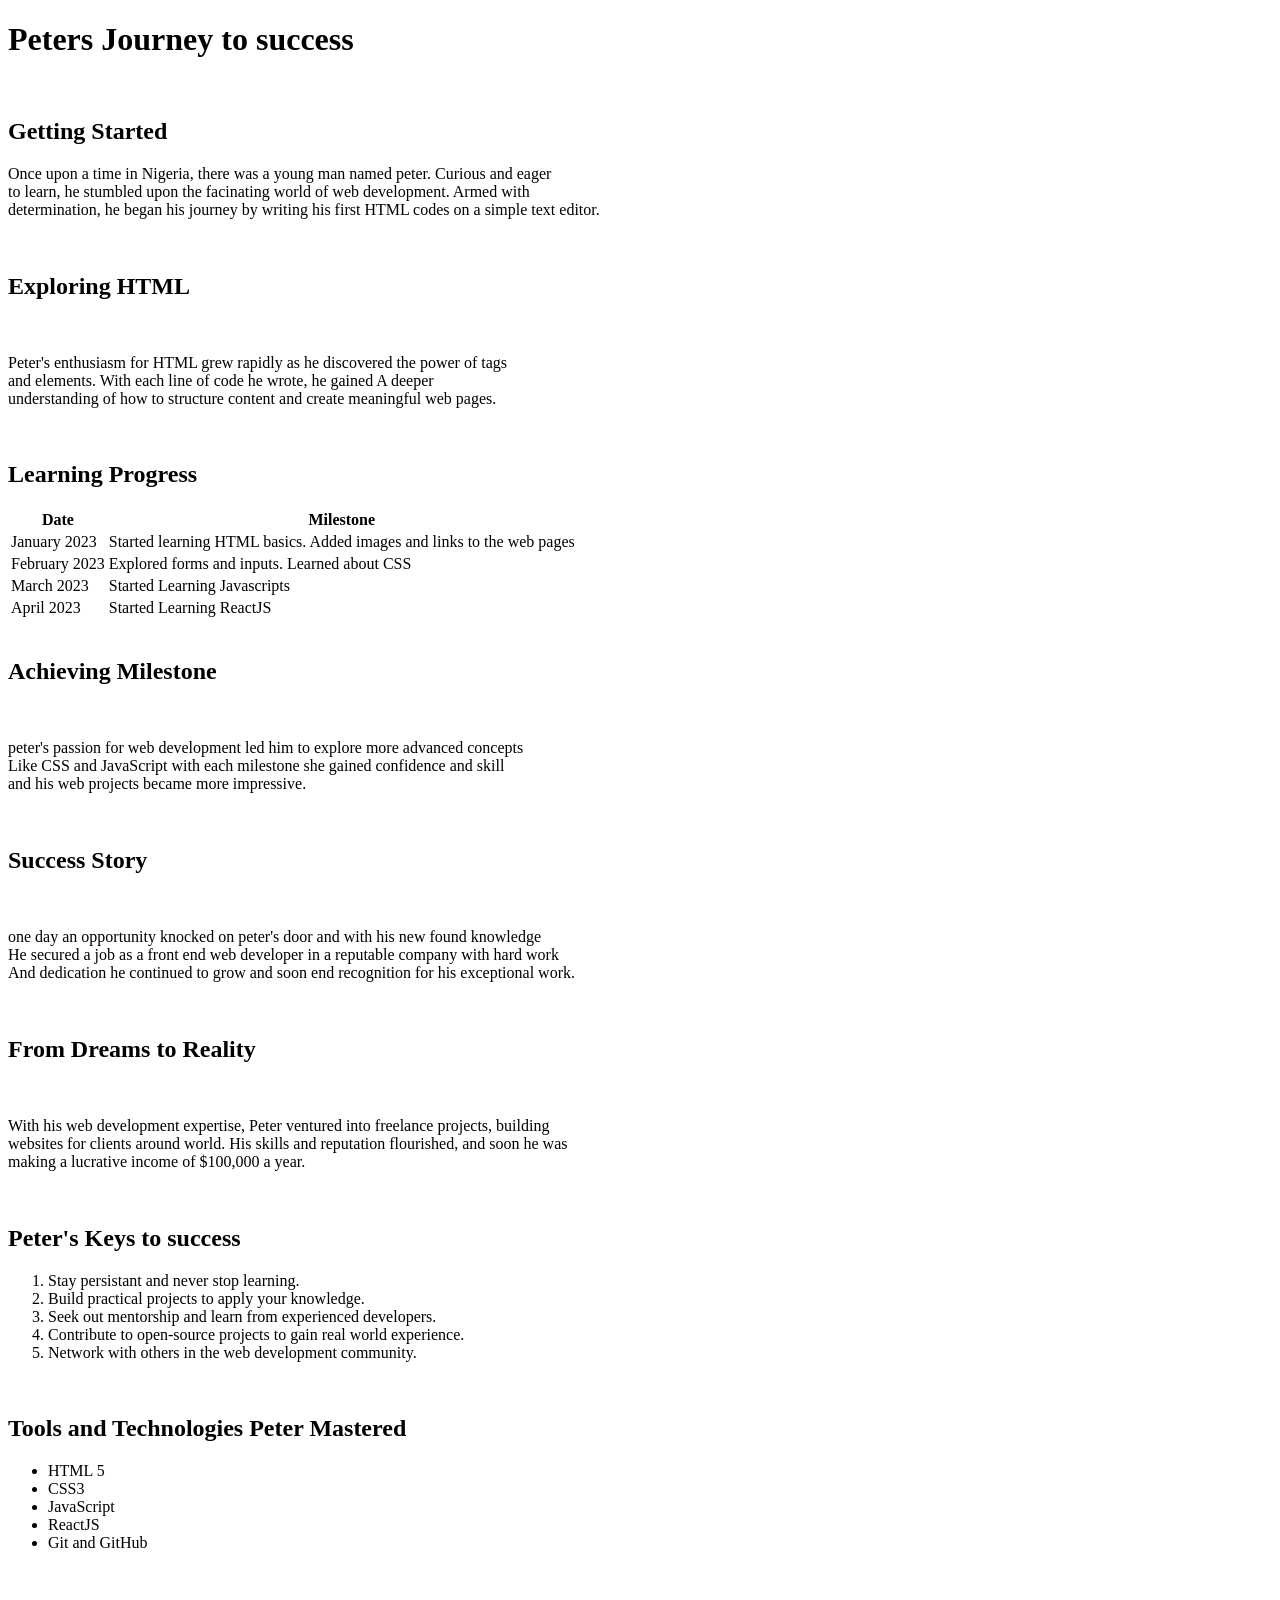
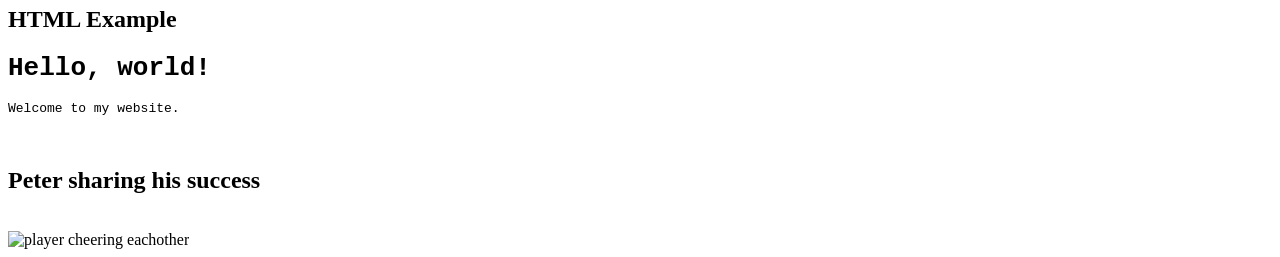
==== peters-story.html @ 680c7358 "Create peters-story.html" ====
<!DOCTYPE html>
<html lang="en">
<head>
    <meta charset="UTF-8">
    <meta name="viewport" content="width=device-width, initial-scale=1.0">
    <title>Jeff kings</title>
</head>
<body>
    <h1>Peters Journey to success</h1>
    <br>
    <h2>Getting Started</h2>

    <p>Once upon a time in Nigeria, there was a young man named peter. Curious and eager <br>
        to learn, he stumbled upon the facinating world of web development. Armed with <br>
        determination, he began his journey by writing his first HTML codes on a simple 
        text editor.
    </p>
    <br>
    <h2>Exploring HTML</h2>
    <br>
    <p> Peter's enthusiasm for HTML grew rapidly as he discovered the power of tags <br>
         and elements. With each line of code he wrote, he gained A deeper <br>
         understanding of how to structure content and create meaningful web pages.
    </p>
        <br>
    <h2>Learning Progress</h2>
    <table>
        <tr>
            <th>Date</th>
            <th>Milestone</th>
        </tr>
        <tr>
            <td>January 2023</td>
            <td> Started learning HTML basics. Added images and links to the web pages</td>
        </tr> 
        <tr>  
            <td>February 2023</td>
            <td> Explored forms and inputs. Learned about CSS</td>
        </tr>
        <tr>
            <td>March 2023</td>
            <td> Started Learning Javascripts</td>

        </tr>
        <tr>
            <td>April 2023</td>
            <td> Started Learning ReactJS</td>
        </tr>
    </table>
    <br>
    <h2>Achieving Milestone</h2>
    <br>
    <p> peter's passion for web development led him to explore more advanced concepts <br>
        Like CSS and JavaScript with each milestone she gained confidence and skill <br>
        and his web projects became more impressive.
    </p>
    <br>
    <h2>
        Success Story
    </h2>
    <br>
    <p> one day an opportunity knocked on peter's door and with his new found knowledge <br>
        He secured a job as a front end web developer in a reputable company with hard work <br>
        And dedication he continued to grow and soon end recognition for his exceptional work.
    </p>
    <br>
    <h2>From Dreams to Reality</h2>
    <br>
    <p> With his web development expertise, Peter ventured into freelance projects, building <br>
        websites for clients around world. His skills and reputation flourished, and soon he was <br>
         making a lucrative income of $100,000 a year.
    </p>
    <br>
    <h2>Peter's Keys to success</h2>
    <ol>
        <li>Stay persistant and never stop learning.</li>
        <li>Build practical projects to apply your knowledge.</li>
        <li> Seek out mentorship and learn from experienced developers.</li>
        <li> Contribute to open-source projects to gain real world experience.</li>
        <li> Network with others in the web development community.</li>
    </ol>
    <br>
    <h2>Tools and Technologies Peter Mastered</h2>
    <ul>
        <li>HTML 5</li>
        <li>CSS3</li>
        <li>JavaScript</li>
        <li>ReactJS</li>
        <li>Git and GitHub</li>
    </ul>
    <br>
    <h2>HTML Example</h2>
    <code>
        <p><!DOCTYPE html><html><head>
        <title>My first web page</title>
        </head><body> <h1>Hello, world!</h1>
        <p>Welcome to my website.</p>
        </body>
        </html>
        </p>
    </code>
    <br>
    <h2>Peter sharing his success</h2>
    <br>
    <img src="/profile1.jpg" alt="player cheering eachother" width="300" height="200">

</body>
</html>
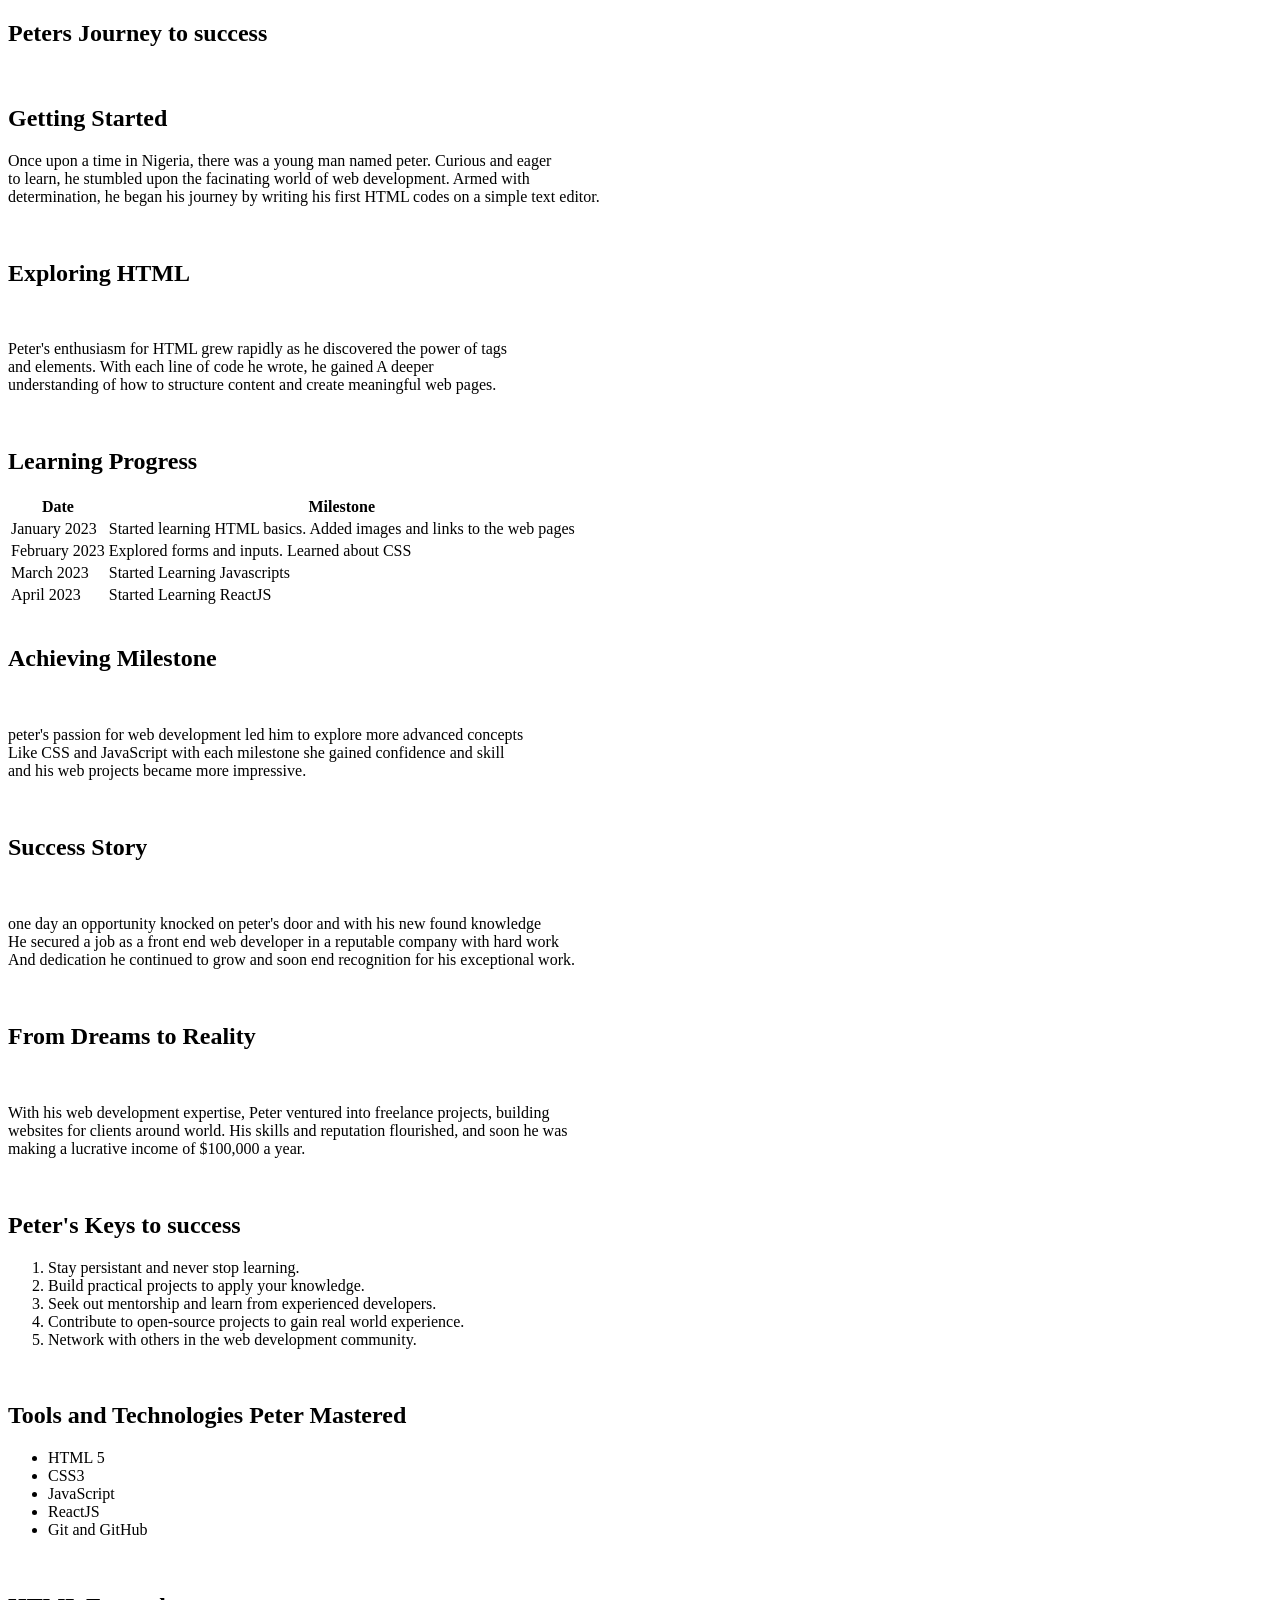
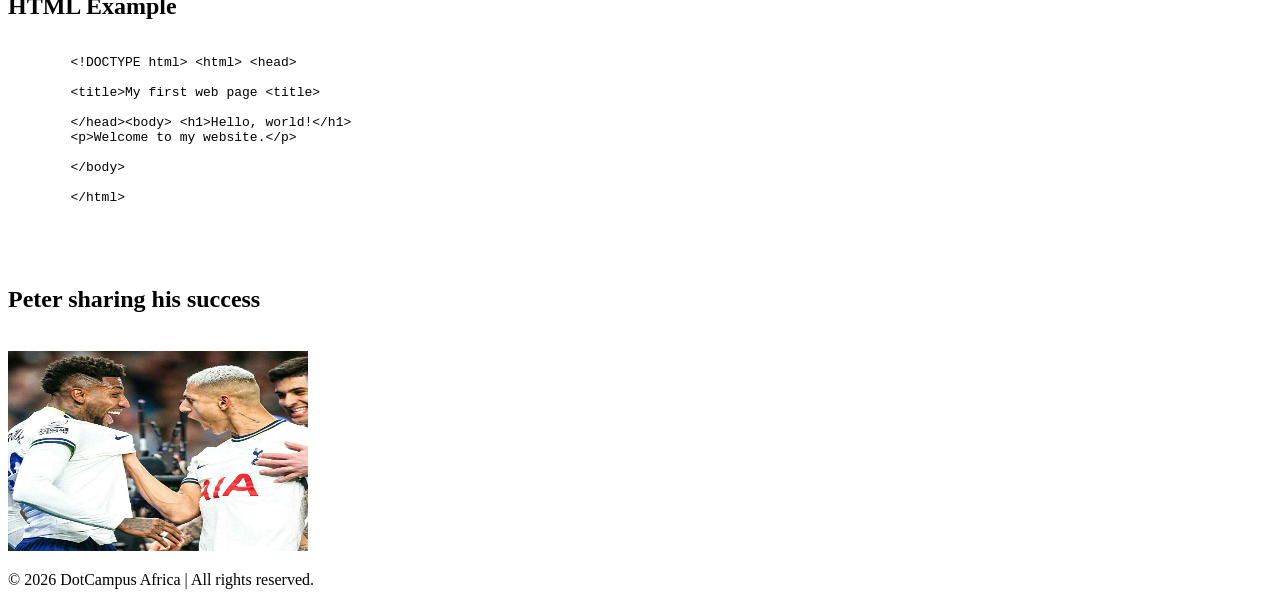
==== commit a04650f5: "Update peters-story.html" ====
--- a/peters-story.html
+++ b/peters-story.html
@@ -3,11 +3,14 @@
 <head>
     <meta charset="UTF-8">
     <meta name="viewport" content="width=device-width, initial-scale=1.0">
+    <link rel="stylesheet" href="/style.css">
     <title>Jeff kings</title>
 </head>
 <body>
-    <h1>Peters Journey to success</h1>
+    <section class="main-section">
+    <h1 class="headline">Peters Journey to success</h1>
     <br>
+    <div class="main-content">
     <h2>Getting Started</h2>
 
     <p>Once upon a time in Nigeria, there was a young man named peter. Curious and eager <br>
@@ -25,7 +28,7 @@
         <br>
     <h2>Learning Progress</h2>
     <table>
-        <tr>
+        <tr class="heads">
             <th>Date</th>
             <th>Milestone</th>
         </tr>
@@ -90,19 +93,23 @@
     </ul>
     <br>
     <h2>HTML Example</h2>
-    <code>
-        <p><!DOCTYPE html><html><head>
-        <title>My first web page</title>
-        </head><body> <h1>Hello, world!</h1>
-        <p>Welcome to my website.</p>
-        </body>
-        </html>
-        </p>
+    <pre><code >
+        &lt;!DOCTYPE html&gt; &lt;html&gt; &lt;head&gt; <br>
+        &lt;title&gt;My first web page &lt;title&gt; <br>
+        &lt;/head&gt;&lt;body&gt; &lt;h1&gt;Hello, world!&lt;/h1&gt;
+        &lt;p&gt;Welcome to my website.&lt;/p&gt; <br>
+        &lt;/body&gt;<br>
+        &lt;/html&gt;
     </code>
+    </pre>
     <br>
     <h2>Peter sharing his success</h2>
     <br>
     <img src="/profile1.jpg" alt="player cheering eachother" width="300" height="200">
-
+    </div>
+    <footer>
+        <p>&copy; 2026 DotCampus Africa | All rights reserved.</p>
+    </footer>
+</section>
 </body>
 </html>
